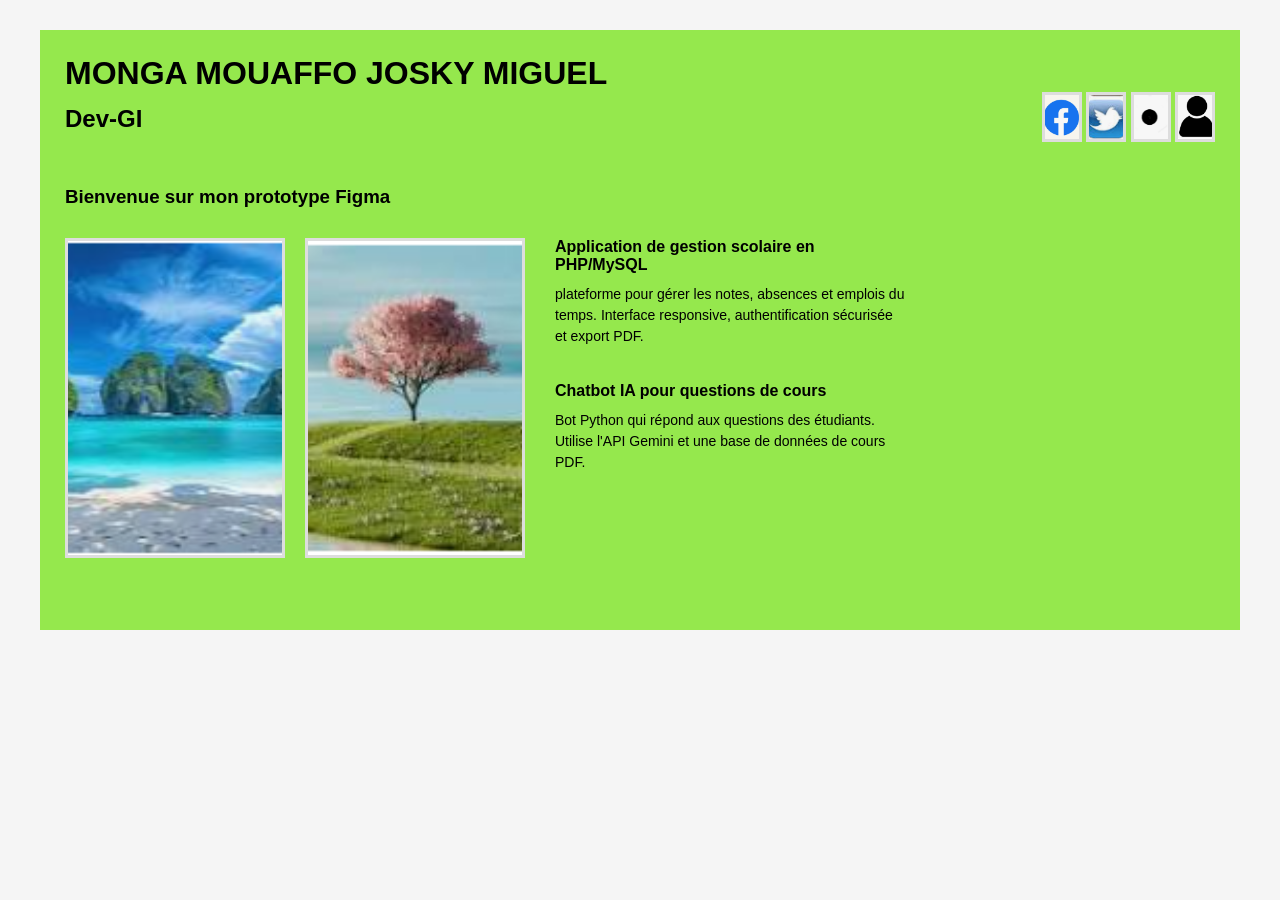
==== index.html @ c1517947 "Rename prototype.html to index.html" ====
<!DOCTYPE html>
<html lang="fr">
<head>
    <meta charset="UTF-8">
    <meta name="viewport" content="width=device-width, initial-scale=1.0">
    <title>Premier Dev-GI</title>
    <link rel="stylesheet" href="briel.css">
</head>
<body>
    
    <div class="container">

        <h1>MONGA MOUAFFO JOSKY MIGUEL</h1>

        <header>

            <h2>Dev-GI</h2>

            <div class="social img">
                <img src="image2/facebook.png" alt="facebook">
                <img src="image2/oiseau.png" alt="oiseau">
                <img src="image2/option.png" alt="plus d'option">
                <img src="image2/ppp.png" alt="personne">
            </div>
        </header>

        <section class="welcome">
            <h3>Bienvenue sur mon prototype Figma</h3>
        </section>

        <section class="content">

            <div class="images">
                <img src="image2/paysage1.png" alt="plage">
                <img src="image2/paysage2.png" alt="voyage">
            </div>

            <div class="description">

                <div class="project">
                    <h4>Application de gestion scolaire en PHP/MySQL</h4>
                    <p>plateforme pour gérer les notes, absences et emplois du temps. Interface responsive, authentification sécurisée et export PDF.</p>
                </div>

                <div class="project">
                    <h4>Chatbot IA pour questions de cours</h4>
                    <p>Bot Python qui répond aux questions des étudiants. Utilise l'API Gemini et une base de données de cours PDF.</p>
                </div>

            </div>

        </section>

    </div>

</body>
</html>
---- briel.css ----
*{
    margin: 0;
    padding: 0;
    box-sizing: border-box;
    font-family: Arial, Helvetica, sans-serif;
}
body{
    background: #f5f5f5;
    padding: 30px;
}
.container{
    background: #95e84d;
    padding: 25px;
    max-width: 1200px;
    margin: auto;
    min-height: 600px;
}
header{
    display: flex;
    justify-content: space-between;
    align-items: center;
}
.social a{
    text-decoration: none;
    font-size: 22px;
    margin-left: 10px;
    background: white;
    padding: 5px 8px;
}
.welcome{
    margin-top: 40px;
    margin-bottom: 30px;
}
.content{
    display: flex;
    gap: 30px;
}
.images{
    display: flex;
    gap: 20px;
}
.images img{
    width: 220px;
    height: 320px;
    object-fit: cover;
    border: 3px solid #ddd;
}
.description{
    max-width: 350px;
}
.project{
    margin-bottom: 35px;
}
.project h4{
    margin-bottom: 10px;
    font-size: 16px;
}
.project p{
    line-height: 1.5;
    font-size: 14px;
}
.social img{
    width: 40px;
    height: 50px;
    object-fit: cover;
    border: 3px solid #ddd;
}
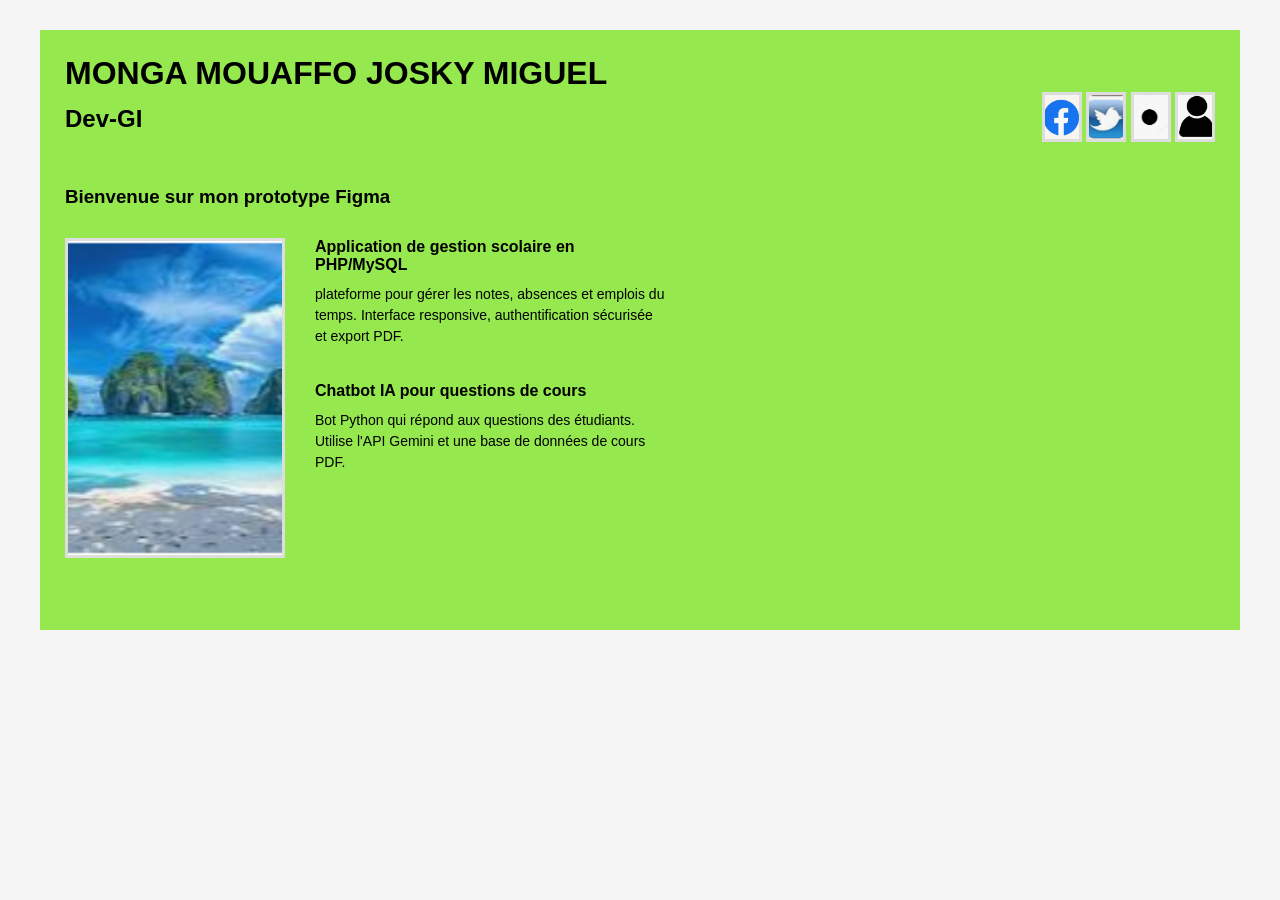
==== commit 4b082b02: "Update index.html" ====
--- a/index.html
+++ b/index.html
@@ -32,7 +32,6 @@
 
             <div class="images">
                 <img src="image2/paysage1.png" alt="plage">
-                <img src="image2/paysage2.png" alt="voyage">
             </div>
 
             <div class="description">
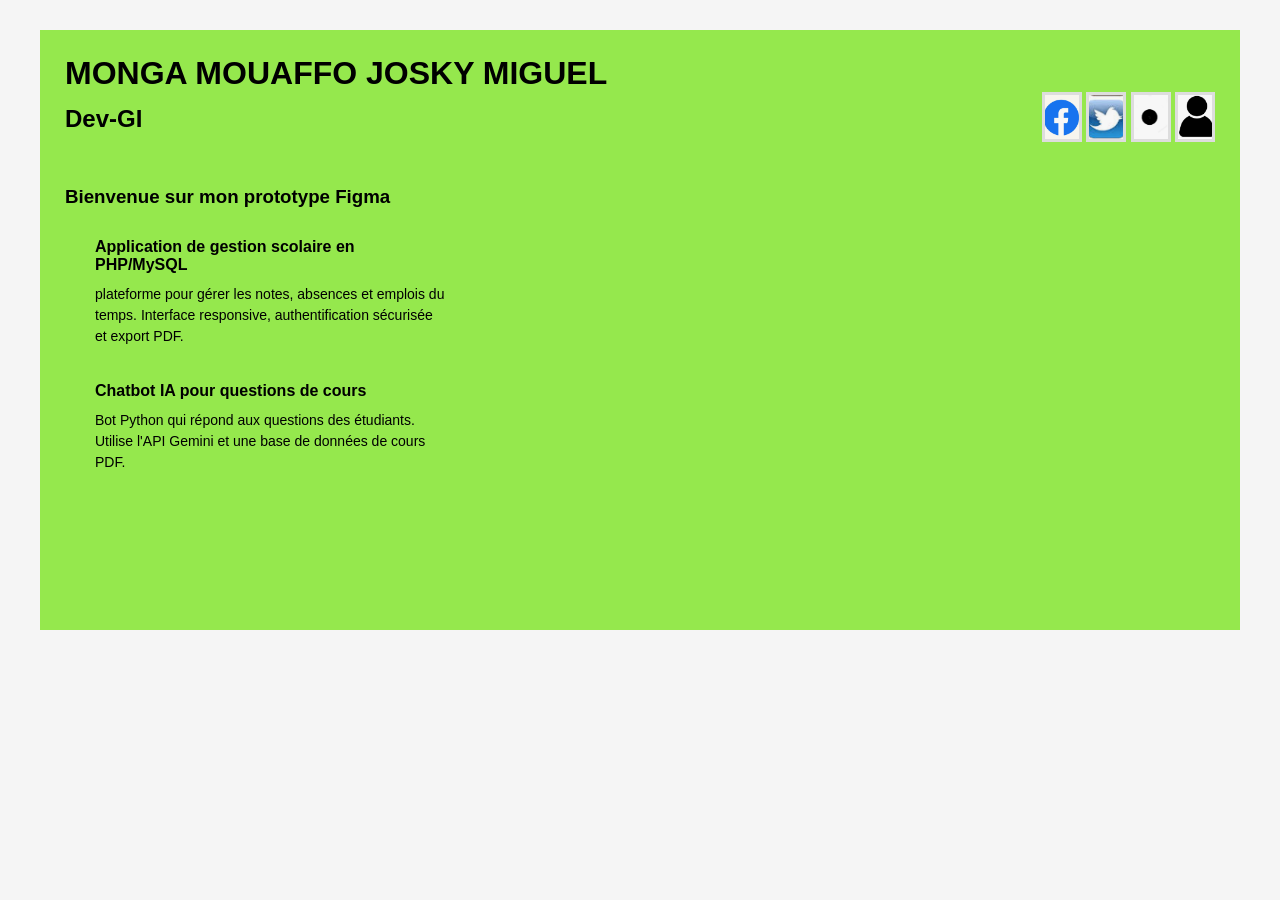
==== commit be802a55: "Update index.html" ====
--- a/index.html
+++ b/index.html
@@ -31,7 +31,6 @@
         <section class="content">
 
             <div class="images">
-                <img src="image2/paysage1.png" alt="plage">
             </div>
 
             <div class="description">
